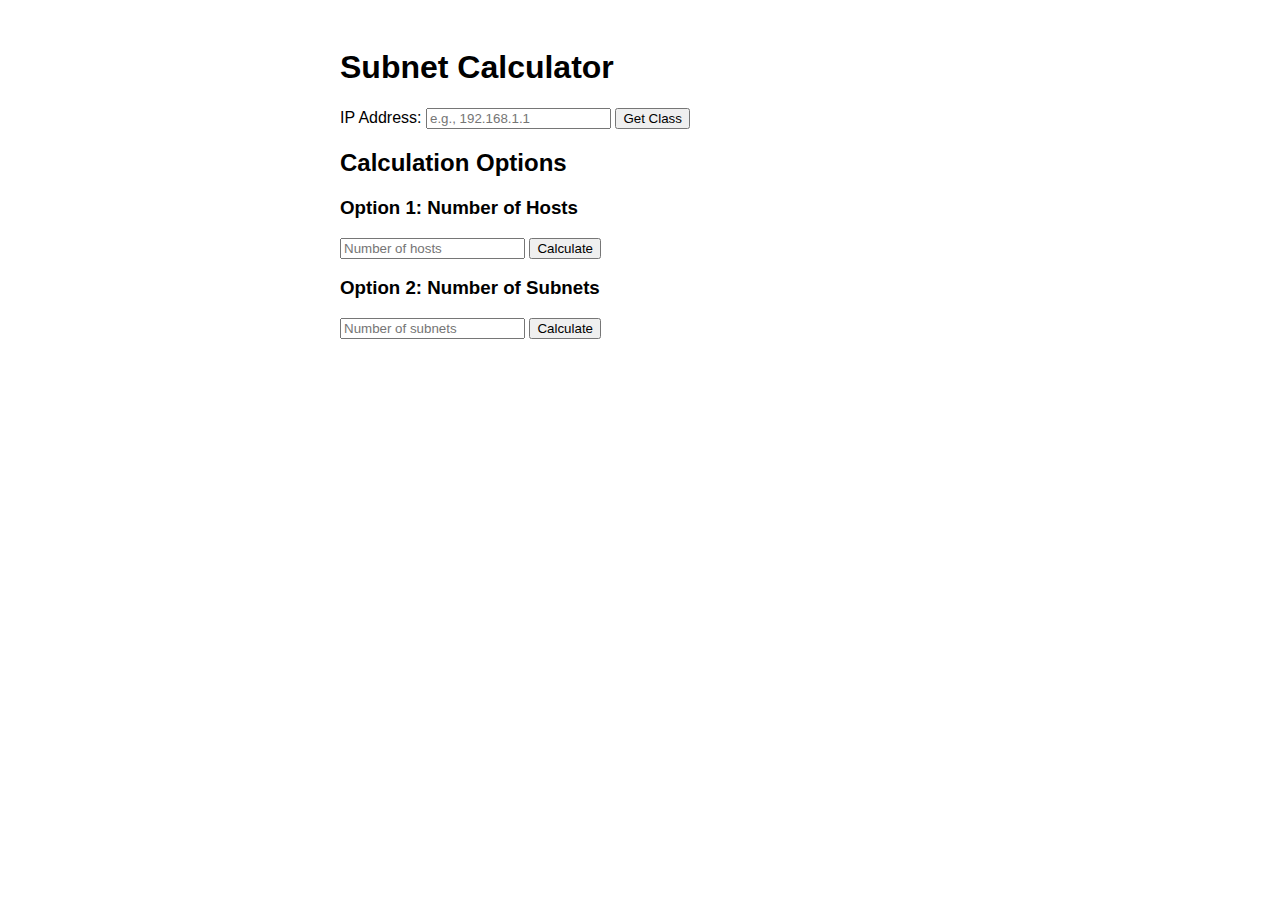
==== index.html @ f71557d7 "initialized calculator" ====
<!DOCTYPE html>
<html lang="en">
<head>
    <meta charset="UTF-8">
    <meta name="viewport" content="width=device-width, initial-scale=1.0">
    <title>Subnet Calculator</title>
    <link rel="stylesheet" href="styles.css">
</head>
<body>
    <div class="container">
        <h1>Subnet Calculator</h1>
        <div class="input-section">
            <label for="ip-address">IP Address:</label>
            <input type="text" id="ip-address" placeholder="e.g., 192.168.1.1">
            <button id="class-button">Get Class</button>
            <p id="class-result"></p>
        </div>
        <div class="calculation-section">
            <h2>Calculation Options</h2>
            <div>
                <h3>Option 1: Number of Hosts</h3>
                <input type="number" id="num-hosts" placeholder="Number of hosts">
                <button id="hosts-button">Calculate</button>
            </div>
            <div>
                <h3>Option 2: Number of Subnets</h3>
                <input type="number" id="num-subnets" placeholder="Number of subnets">
                <button id="subnets-button">Calculate</button>
            </div>
        </div>
        <div id="results"></div>
    </div>
    <script src="javascript.js"></script>
</body>
</html>
---- styles.css ----
body {
    font-family: Arial, sans-serif;
}
.container {
    max-width: 600px;
    margin: auto;
    padding: 20px;
}
.input-section, .calculation-section {
    margin-bottom: 20px;
}
table {
    width: 100%;
    border-collapse: collapse;
    margin-top: 20px;
}
th, td {
    border: 1px solid #ddd;
    padding: 8px;
    text-align: left;
}
th {
    background-color: #f2f2f2;
}
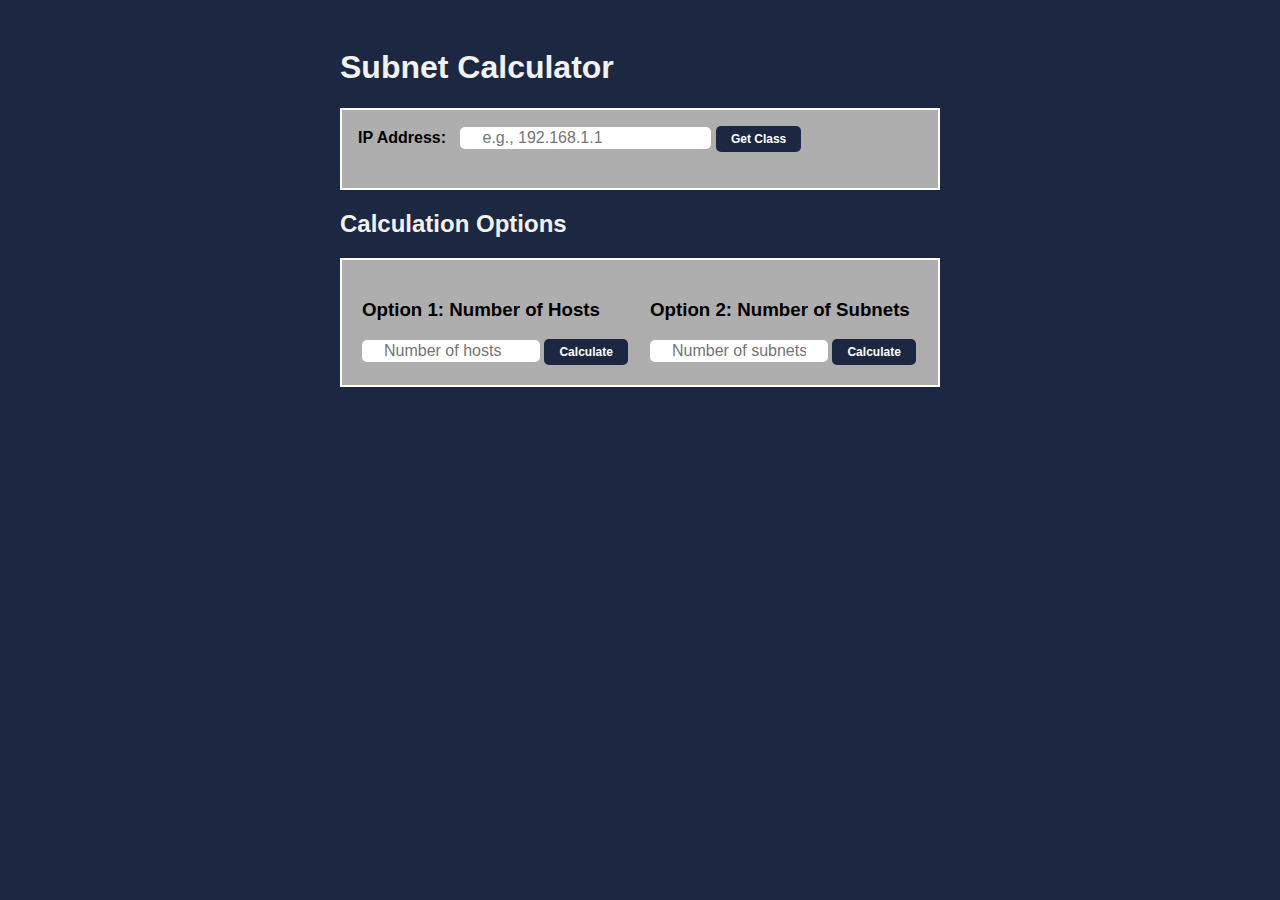
==== commit 4a92e30e: "Finished with the design of the Website" ====
--- a/index.html
+++ b/index.html
@@ -10,25 +10,27 @@
     <div class="container">
         <h1>Subnet Calculator</h1>
         <div class="input-section">
-            <label for="ip-address">IP Address:</label>
+            <label for="ip-address" style="font-weight: bold;">IP Address:</label>
             <input type="text" id="ip-address" placeholder="e.g., 192.168.1.1">
             <button id="class-button">Get Class</button>
-            <p id="class-result"></p>
+            <p id="class-result" style="font-weight: lighter; margin: 20px 0 0 0 ;"></p>
         </div>
         <div class="calculation-section">
             <h2>Calculation Options</h2>
+            <div class="calc">
             <div>
                 <h3>Option 1: Number of Hosts</h3>
-                <input type="number" id="num-hosts" placeholder="Number of hosts">
+                <input type="text" id="num-hosts" placeholder="Number of hosts">
                 <button id="hosts-button">Calculate</button>
             </div>
             <div>
                 <h3>Option 2: Number of Subnets</h3>
-                <input type="number" id="num-subnets" placeholder="Number of subnets">
+                <input type="text" id="num-subnets" placeholder="Number of subnets">
                 <button id="subnets-button">Calculate</button>
             </div>
+            </div>
+            <div id="results"></div>
         </div>
-        <div id="results"></div>
     </div>
     <script src="javascript.js"></script>
 </body>
--- a/styles.css
+++ b/styles.css
@@ -1,5 +1,8 @@
 body {
     font-family: Arial, sans-serif;
+    background-color:#1c2841;
+    color: #f2f2f2;
+
 }
 .container {
     max-width: 600px;
@@ -9,16 +12,88 @@
 .input-section, .calculation-section {
     margin-bottom: 20px;
 }
+#ip-address{
+    position:relative;
+    width: auto;
+    outline: none;
+    font-size: 1em;
+    padding: 0 20px;
+    border-radius: 5px;
+    border: 2px solid transparent;
+    margin: 0 0 0 10px;
+}
+.input-section{
+    color: black;
+    justify-content: baseline;
+    align-items: center;
+    padding: 16px;
+    background-color:#afaeae;
+    border: 2px solid white;
+    outline: none;
+}
+#class-button, #hosts-button, #subnets-button{
+    padding: 6px 15px;
+    border-radius: 5px;
+    color: transparent;
+    border: 0;
+    color: white;
+    background:#1c2841;
+    outline: none;
+    transition: all 0.5s ease;
+    cursor: pointer;
+    font-size: 12px;
+    font-weight: bolder;
+
+}
+#class-button:hover, #hosts-button:hover, #subnets-button:hover{
+    color:#1c2841;
+    border: 1px solid white;
+    background-color: transparent;
+    transition: all 0.3s ease;
+    
+}
+.calc{
+    display: flex;
+    align-items: center;
+    justify-content: baseline;
+    padding: 20px;
+    column-gap: 20px;
+    background-color:#afaeae;
+    border: 2px solid white;
+    color: black;
+}
+#num-hosts{
+    position:relative;
+    width: 50%;
+    outline: none;
+    font-size: 1em;
+    padding: 0 20px;
+    border-radius: 5px;
+    border: 2px solid transparent;
+    margin: 0px;
+}
+#num-subnets{
+    position:relative;
+    width: 50%;
+    outline: none;
+    font-size: 1em;
+    padding: 0 20px;
+    border-radius: 5px;
+    border: 2px solid transparent;
+    margin: 0px;
+}
 table {
     width: 100%;
     border-collapse: collapse;
     margin-top: 20px;
 }
 th, td {
-    border: 1px solid #ddd;
-    padding: 8px;
-    text-align: left;
+    border: 2.5px solid #ffffff;
+    padding: 9px;
+    text-align:center;
 }
 th {
-    background-color: #f2f2f2;
+    background-color: #afaeae;
+    color: black;
+    justify-content: center;
 }
